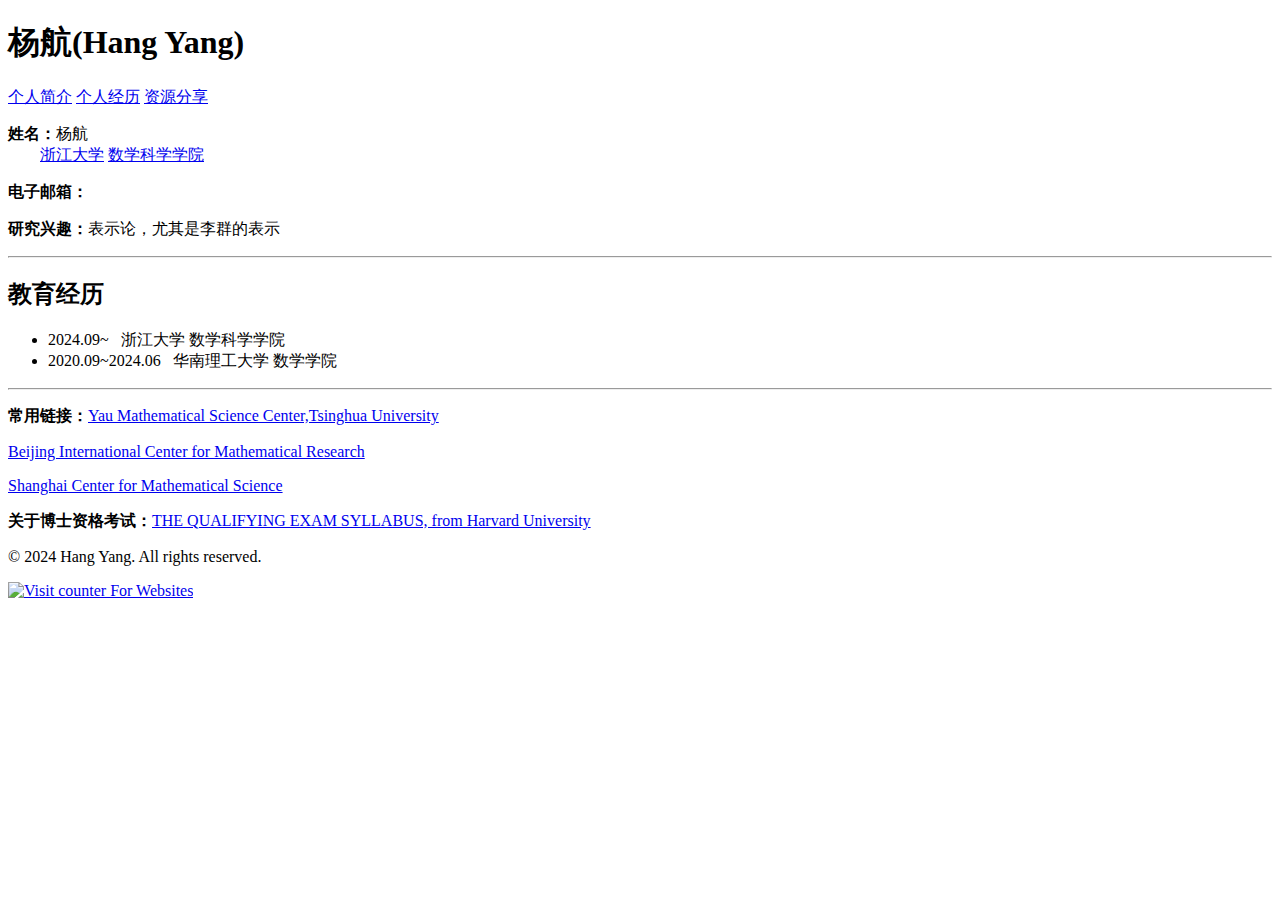
==== index.html @ ea242019 "Add files via upload" ====
<!DOCTYPE html>
<html>
<head>
  <title>Hang Yang's Academic Profile</title>
  <meta charset="UTF-8">
  <meta name="viewport" content="width=device-width, initial-scale=1.0">
  <link rel="stylesheet" href="style.css">
</head>
<body>
  <header>
    <h1>杨航(Hang Yang)</h1>
  </header>
  <nav>
    <a href="#about-me">个人简介</a>
    <a href="personal-experience.html">个人经历</a>
    <a href="resources-sharing.html">资源分享</a>
  </nav>
  <main>
    <section id="about-me">
      <p><b>姓名：</b>杨航<br>&nbsp;&nbsp;&nbsp;&nbsp;&nbsp;&nbsp;&nbsp;&nbsp;<a href="https://www.zju.edu.cn/">浙江大学</a> <a href="http://www.math.zju.edu.cn/api2017/index.psp">数学科学学院</a></p>
      <p><b>电子邮箱：</b></p>
      <p><b>研究兴趣：</b>表示论，尤其是李群的表示</p>
    </section>
    <hr>  <!--加一条横线-->
    <section>
      <h2>教育经历</h2>
      <ul>
        <li>2024.09~ &nbsp;&nbsp;浙江大学 数学科学学院</li>
        <li>2020.09~2024.06 &nbsp;&nbsp;华南理工大学 数学学院</li>
      </ul>
    </section>
    <hr>
    <p><b>常用链接：</b><a href="https://ymsc.tsinghua.edu.cn/">Yau Mathematical Science Center,Tsinghua University</a></p>
    <p><a href="https://bicmr.pku.edu.cn/">Beijing International Center for Mathematical Research</a></p>
    <p><a href="https://scms.fudan.edu.cn/">Shanghai Center for Mathematical Science</a></p>

    <p><b>关于博士资格考试：</b><a href="https://www.math.harvard.edu/graduate/study-the-qualifying-exam/the-qualifying-exam-syllabus/">THE QUALIFYING EXAM SYLLABUS, from Harvard University</a></p>

  </main>
  <footer>
    <p>&copy; 2024 Hang Yang. All rights reserved.</p>
    <!-- hitwebcounter Code START -->
  <a href="https://www.hitwebcounter.com" target="_blank">
  <img src="https://hitwebcounter.com/counter/counter.php?page=14338151&style=0001&nbdigits=5&type=page&initCount=0" title="Counter Widget" Alt="Visit counter For Websites"   border="0" /></a>         
  </footer>
</body>


</html>
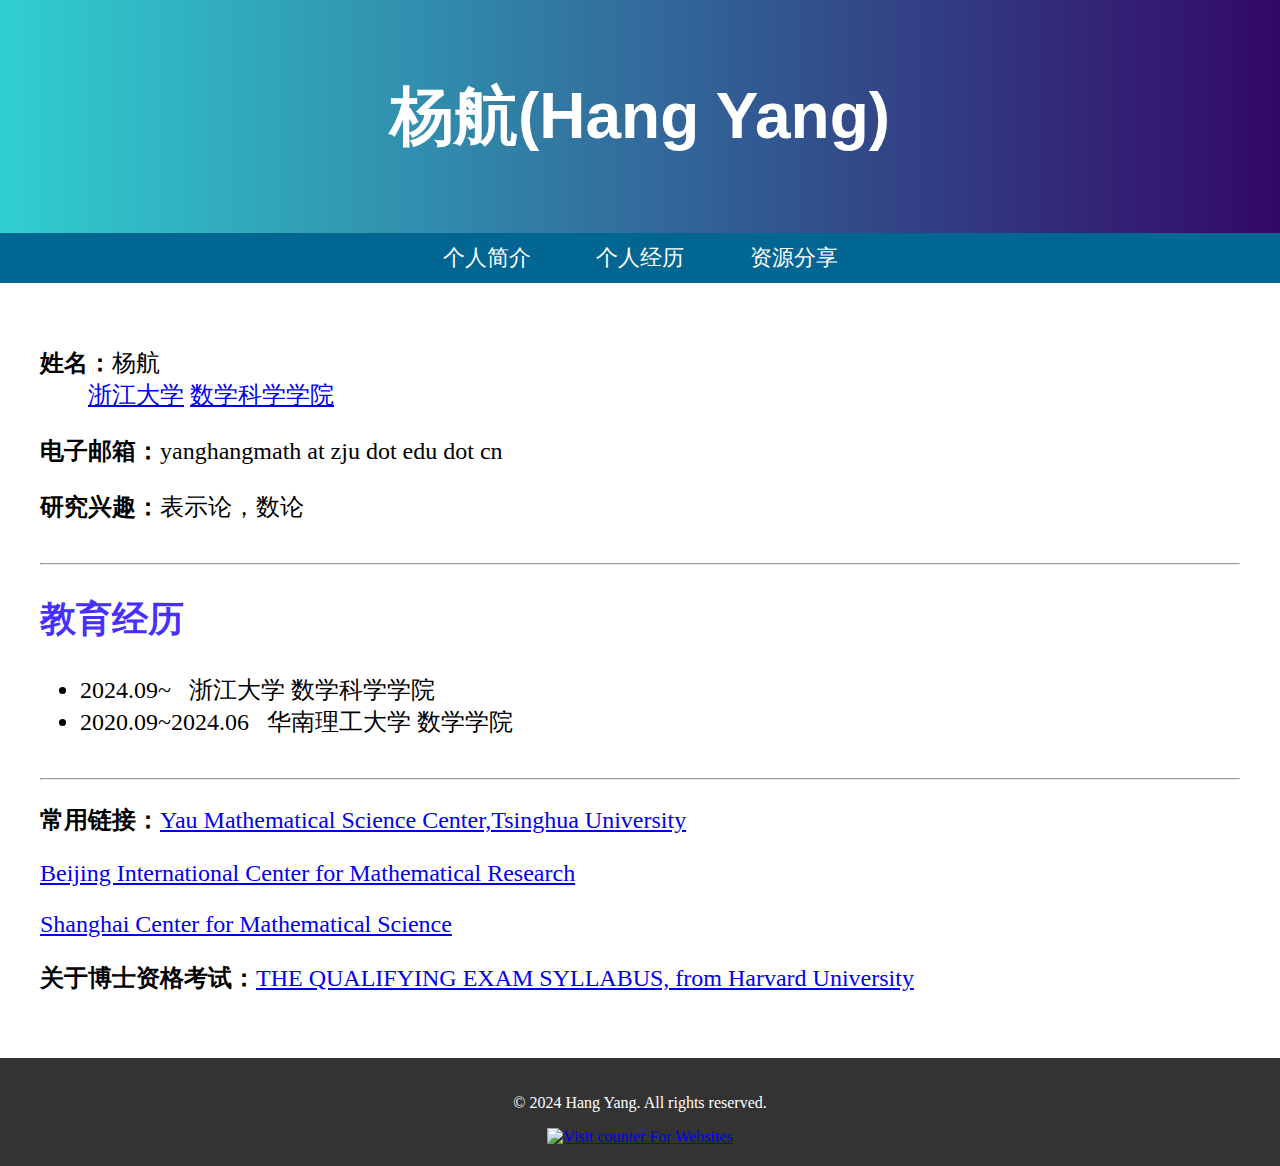
==== commit 4291bf20: "Add files via upload" ====
--- a/index.html
+++ b/index.html
@@ -18,8 +18,8 @@
   <main>
     <section id="about-me">
       <p><b>姓名：</b>杨航<br>&nbsp;&nbsp;&nbsp;&nbsp;&nbsp;&nbsp;&nbsp;&nbsp;<a href="https://www.zju.edu.cn/">浙江大学</a> <a href="http://www.math.zju.edu.cn/api2017/index.psp">数学科学学院</a></p>
-      <p><b>电子邮箱：</b></p>
-      <p><b>研究兴趣：</b>表示论，尤其是李群的表示</p>
+      <p><b>电子邮箱：</b>yanghangmath at zju dot edu dot cn</p>
+      <p><b>研究兴趣：</b>表示论，数论</p>
     </section>
     <hr>  <!--加一条横线-->
     <section>
--- a/style.css
+++ b/style.css
@@ -0,0 +1,56 @@
+      body {
+        font-family: Georgia, serif;
+        margin: 0;
+        padding: 0;
+        background-color: #f4f4f4;
+      }
+      header {
+        background: linear-gradient(to right,#30cfd0, #330867);
+        color: #fff;
+        padding: 30px;
+        text-align: center;
+        font-size: 32px;
+      }
+      header h1 {
+        font-family: 'Verdana', 'Arial', sans-serif;
+        font-weight: bold;
+      }
+      header p {
+        font-family: 'Futura', 'Trebuchet MS', sans-serif;
+      }
+      nav {
+        background-color: #026692;
+        padding: 10px;
+        text-align: center;
+        font-size: 22px;
+      }
+      nav a {
+        color: #fff;
+        font-family: 'Futura', 'Trebuchet MS', sans-serif;
+        text-decoration: none;
+        padding: 10px 20px;
+        margin: 0 10px;
+      }
+      nav a:hover {
+        background-color: none;
+        text-decoration: underline;
+      }
+      main {
+        max-width: 100%;
+        margin: 0 auto;
+        padding: 40px;
+        background-color: #fff;
+        font-size: 24px; /* 增加正文字体大小 */
+      }
+      section {
+        margin-bottom: 40px;
+      }
+      h2 {
+        color: rgb(71, 47, 255);
+      }
+      footer {
+        background-color: #333;
+        color: #fff;
+        padding: 20px;
+        text-align: center;
+      }